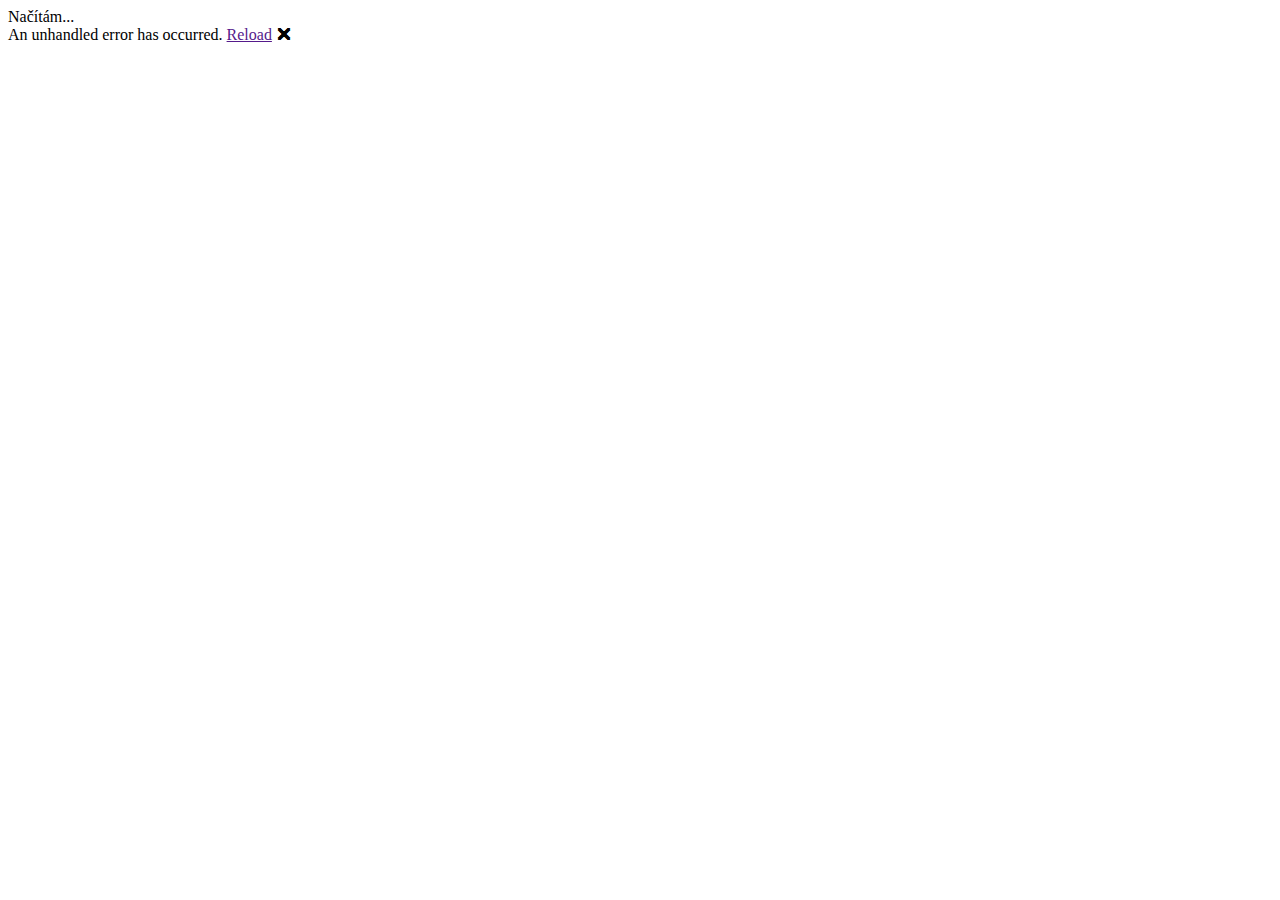
==== index.html @ 0ad0292b "Deploying to gh-pages from @ david-pilny/blazor_school@d019cc4e5b917cbdac6d1cd01f02699f8926ee39 🚀" ====
<!DOCTYPE html>
<html lang="en">

<head>
    <meta charset="utf-8" />
    <meta name="viewport" content="width=device-width, initial-scale=1.0, maximum-scale=1.0, user-scalable=no" />
    <title>PptNemocnice</title>
    <base href="/blazor_school/" />
    <link rel="icon" type="image/x-icon" href="icons8-health-64.png" />
    <link href="css/bootstrap/bootstrap.min.css" rel="stylesheet" />
    <link href="css/app.css" rel="stylesheet" />
    <link href="PptNemocnice.styles.css" rel="stylesheet" />
</head>

<body>
    <div id="app">Načítám...</div>

    <div id="blazor-error-ui">
        An unhandled error has occurred.
        <a href="" class="reload">Reload</a>
        <a class="dismiss">🗙</a>
    </div>
    <script src="_framework/blazor.webassembly.js"></script>
</body>

</html>
---- css/app.css ----
﻿@import url('open-iconic/font/css/open-iconic-bootstrap.min.css');

html, body {
    font-family: 'Helvetica Neue', Helvetica, Arial, sans-serif;
}

h1:focus {
    outline: none;
}

a, .btn-link {
    color: #0071c1;
}

.btn-primary {
    color: #fff;
    background-color: #1b6ec2;
    border-color: #1861ac;
}

.content {
    padding-top: 1.1rem;
}

.valid.modified:not([type=checkbox]) {
    outline: 1px solid #26b050;
}

.invalid {
    outline: 1px solid red;
}

.validation-message {
    color: red;
}

#blazor-error-ui {
    background: lightyellow;
    bottom: 0;
    box-shadow: 0 -1px 2px rgba(0, 0, 0, 0.2);
    display: none;
    left: 0;
    padding: 0.6rem 1.25rem 0.7rem 1.25rem;
    position: fixed;
    width: 100%;
    z-index: 1000;
}

    #blazor-error-ui .dismiss {
        cursor: pointer;
        position: absolute;
        right: 0.75rem;
        top: 0.5rem;
    }

.blazor-error-boundary {
    background: url([data-uri]) no-repeat 1rem/1.8rem, #b32121;
    padding: 1rem 1rem 1rem 3.7rem;
    color: white;
}

    .blazor-error-boundary::after {
        content: "An error has occurred."
    }
---- PptNemocnice.styles.css ----
/* /Pages/Equipment.razor.rz.scp.css */
.button-24[b-5el28qhqzj] {
    background: #FF4742;
    border: 1px solid #FF4742;
    border-radius: 6px;
    box-shadow: rgba(0, 0, 0, 0.1) 1px 2px 4px;
    box-sizing: border-box;
    color: #FFFFFF;
    cursor: pointer;
    display: inline-block;
    font-family: nunito,roboto,proxima-nova,"proxima nova",sans-serif;
    font-size: 16px;
    font-weight: 800;
    line-height: 16px;
    min-height: 40px;
    outline: 0;
    padding: 12px 14px;
    text-align: center;
    text-rendering: geometricprecision;
    text-transform: none;
    user-select: none;
    -webkit-user-select: none;
    touch-action: manipulation;
    vertical-align: middle;
}

    .button-24:hover[b-5el28qhqzj],
    .button-24:active[b-5el28qhqzj] {
        background-color: initial;
        background-position: 0 0;
        color: #FF4742;
    }

    .button-24:active[b-5el28qhqzj] {
        opacity: .5;
    }

.button-25[b-5el28qhqzj] {
    background: #5F85FF;
    border: 1px solid #5F85FF;
    border-radius: 6px;
    box-shadow: rgba(0, 0, 0, 0.1) 1px 2px 4px;
    box-sizing: border-box;
    color: #FFFFFF;
    cursor: pointer;
    display: inline-block;
    font-family: nunito,roboto,proxima-nova,"proxima nova",sans-serif;
    font-size: 16px;
    font-weight: 800;
    line-height: 16px;
    min-height: 40px;
    outline: 0;
    padding: 12px 14px;
    text-align: center;
    text-rendering: geometricprecision;
    text-transform: none;
    user-select: none;
    -webkit-user-select: none;
    touch-action: manipulation;
    vertical-align: middle;
}

    .button-25:hover[b-5el28qhqzj],
    .button-25:active[b-5el28qhqzj] {
        background-color: initial;
        background-position: 0 0;
        color: #5F85FF;
    }

    .button-25:active[b-5el28qhqzj] {
        opacity: .5;
    }

.button-38[b-5el28qhqzj] {
    background-color: #FFFFFF;
    border: 0;
    border-radius: .5rem;
    box-sizing: border-box;
    color: #111827;
    font-family: "Inter var",ui-sans-serif,system-ui,-apple-system,system-ui,"Segoe UI",Roboto,"Helvetica Neue",Arial,"Noto Sans",sans-serif,"Apple Color Emoji","Segoe UI Emoji","Segoe UI Symbol","Noto Color Emoji";
    font-size: .875rem;
    font-weight: 600;
    line-height: 1.25rem;
    padding: .75rem 1rem;
    text-align: center;
    text-decoration: none #D1D5DB solid;
    text-decoration-thickness: auto;
    box-shadow: 0 1px 3px 0 rgba(0, 0, 0, 0.1), 0 1px 2px 0 rgba(0, 0, 0, 0.06);
    cursor: pointer;
    user-select: none;
    -webkit-user-select: none;
    touch-action: manipulation;
}

    .button-38:hover[b-5el28qhqzj] {
        background-color: rgb(249,250,251);
    }

    .button-38:focus[b-5el28qhqzj] {
        outline: 2px solid transparent;
        outline-offset: 2px;
    }

    .button-38:focus-visible[b-5el28qhqzj] {
        box-shadow: none;
    }
/* /Shared/MainLayout.razor.rz.scp.css */
.page[b-be05vm4zlz] {
    position: relative;
    display: flex;
    flex-direction: column;
}

main[b-be05vm4zlz] {
    flex: 1;
}

.sidebar[b-be05vm4zlz] {
    background-image: linear-gradient(180deg, rgb(5, 39, 103) 0%, #3a0647 70%);
}

.top-row[b-be05vm4zlz] {
    background-color: #f7f7f7;
    border-bottom: 1px solid #d6d5d5;
    justify-content: flex-end;
    height: 3.5rem;
    display: flex;
    align-items: center;
}

    .top-row[b-be05vm4zlz]  a, .top-row[b-be05vm4zlz]  .btn-link {
        white-space: nowrap;
        margin-left: 1.5rem;
        text-decoration: none;
    }

    .top-row[b-be05vm4zlz]  a:hover, .top-row[b-be05vm4zlz]  .btn-link:hover {
        text-decoration: underline;
    }

    .top-row[b-be05vm4zlz]  a:first-child {
        overflow: hidden;
        text-overflow: ellipsis;
    }

@media (max-width: 640.98px) {
    .top-row:not(.auth)[b-be05vm4zlz] {
        display: none;
    }

    .top-row.auth[b-be05vm4zlz] {
        justify-content: space-between;
    }

    .top-row[b-be05vm4zlz]  a, .top-row[b-be05vm4zlz]  .btn-link {
        margin-left: 0;
    }
}

@media (min-width: 641px) {
    .page[b-be05vm4zlz] {
        flex-direction: row;
    }

    .sidebar[b-be05vm4zlz] {
        width: 250px;
        height: 100vh;
        position: sticky;
        top: 0;
    }

    .top-row[b-be05vm4zlz] {
        position: sticky;
        top: 0;
        z-index: 1;
    }

    .top-row.auth[b-be05vm4zlz]  a:first-child {
        flex: 1;
        text-align: right;
        width: 0;
    }

    .top-row[b-be05vm4zlz], article[b-be05vm4zlz] {
        padding-left: 2rem !important;
        padding-right: 1.5rem !important;
    }
}
/* /Shared/NavMenu.razor.rz.scp.css */
.navbar-toggler[b-mtb0sz6y8i] {
    background-color: rgba(255, 255, 255, 0.1);
}

.top-row[b-mtb0sz6y8i] {
    height: 3.5rem;
    background-color: rgba(0,0,0,0.4);
}

.navbar-brand[b-mtb0sz6y8i] {
    font-size: 1.1rem;
}

.oi[b-mtb0sz6y8i] {
    width: 2rem;
    font-size: 1.1rem;
    vertical-align: text-top;
    top: -2px;
}

.nav-item[b-mtb0sz6y8i] {
    font-size: 0.9rem;
    padding-bottom: 0.5rem;
}

    .nav-item:first-of-type[b-mtb0sz6y8i] {
        padding-top: 1rem;
    }

    .nav-item:last-of-type[b-mtb0sz6y8i] {
        padding-bottom: 1rem;
    }

    .nav-item[b-mtb0sz6y8i]  a {
        color: #d7d7d7;
        border-radius: 4px;
        height: 3rem;
        display: flex;
        align-items: center;
        line-height: 3rem;
    }

.nav-item[b-mtb0sz6y8i]  a.active {
    background-color: rgba(255,255,255,0.25);
    color: white;
}

.nav-item[b-mtb0sz6y8i]  a:hover {
    background-color: rgba(255,255,255,0.1);
    color: white;
}

@media (min-width: 641px) {
    .navbar-toggler[b-mtb0sz6y8i] {
        display: none;
    }

    .collapse[b-mtb0sz6y8i] {
        /* Never collapse the sidebar for wide screens */
        display: block;
    }
}
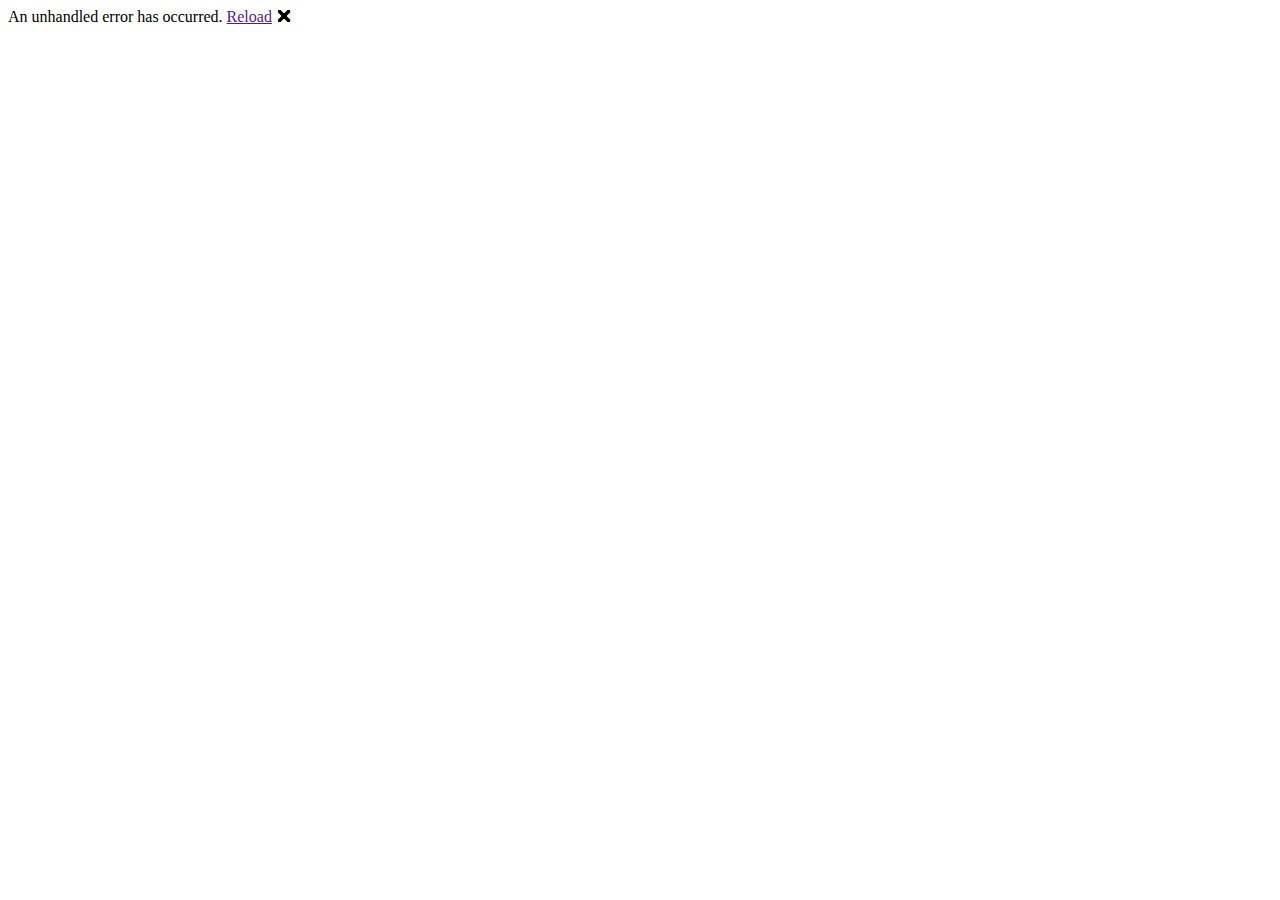
==== commit cfb32a4b: "Deploying to gh-pages from @ david-pilny/blazor_school@7ffd864ff3230fafca929d7ae5468969d77f91a2 🚀" ====
--- a/index.html
+++ b/index.html
@@ -13,8 +13,7 @@
 </head>
 
 <body>
-    <div id="app">Načítám...</div>
-
+    <div id="app"><div class="loader"></div></div>
     <div id="blazor-error-ui">
         An unhandled error has occurred.
         <a href="" class="reload">Reload</a>
--- a/css/app.css
+++ b/css/app.css
@@ -62,3 +62,222 @@
     .blazor-error-boundary::after {
         content: "An error has occurred."
     }
+
+    /*
+        Button smazat
+    */
+
+.button-24 {
+    background: #FF4742;
+    border: 1px solid #FF4742;
+    border-radius: 6px;
+    box-shadow: rgba(0, 0, 0, 0.1) 1px 2px 4px;
+    box-sizing: border-box;
+    color: #FFFFFF;
+    cursor: pointer;
+    display: inline-block;
+    font-family: nunito,roboto,proxima-nova,"proxima nova",sans-serif;
+    font-size: 16px;
+    font-weight: 800;
+    line-height: 16px;
+    min-height: 40px;
+    outline: 0;
+    padding: 12px 14px;
+    text-align: center;
+    text-rendering: geometricprecision;
+    text-transform: none;
+    user-select: none;
+    -webkit-user-select: none;
+    touch-action: manipulation;
+    vertical-align: middle;
+}
+
+    .button-24:hover,
+    .button-24:active {
+        background-color: initial;
+        background-position: 0 0;
+        color: #FF4742;
+    }
+
+    .button-24:active {
+        opacity: .5;
+    }
+    /*
+        Button revize
+    */
+.button-25 {
+    background: #5F85FF;
+    border: 1px solid #5F85FF;
+    border-radius: 6px;
+    box-shadow: rgba(0, 0, 0, 0.1) 1px 2px 4px;
+    box-sizing: border-box;
+    color: #FFFFFF;
+    cursor: pointer;
+    display: inline-block;
+    font-family: nunito,roboto,proxima-nova,"proxima nova",sans-serif;
+    font-size: 16px;
+    font-weight: 800;
+    line-height: 16px;
+    min-height: 40px;
+    outline: 0;
+    padding: 12px 14px;
+    text-align: center;
+    text-rendering: geometricprecision;
+    text-transform: none;
+    user-select: none;
+    -webkit-user-select: none;
+    touch-action: manipulation;
+    vertical-align: middle;
+}
+
+    .button-25:hover,
+    .button-25:active {
+        background-color: initial;
+        background-position: 0 0;
+        color: #5F85FF;
+    }
+
+    .button-25:active {
+        opacity: .5;
+    }
+
+/*
+    Button přidání
+*/
+
+.button-38 {
+    background-color: #FFFFFF;
+    border: 0;
+    border-radius: .5rem;
+    box-sizing: border-box;
+    color: #111827;
+    font-family: "Inter var",ui-sans-serif,system-ui,-apple-system,system-ui,"Segoe UI",Roboto,"Helvetica Neue",Arial,"Noto Sans",sans-serif,"Apple Color Emoji","Segoe UI Emoji","Segoe UI Symbol","Noto Color Emoji";
+    font-size: .875rem;
+    font-weight: 600;
+    line-height: 1.25rem;
+    padding: .75rem 1rem;
+    text-align: center;
+    text-decoration: none #D1D5DB solid;
+    text-decoration-thickness: auto;
+    box-shadow: 0 1px 3px 0 rgba(0, 0, 0, 0.1), 0 1px 2px 0 rgba(0, 0, 0, 0.06);
+    cursor: pointer;
+    user-select: none;
+    -webkit-user-select: none;
+    touch-action: manipulation;
+}
+
+    .button-38:hover {
+        background-color: rgb(249,250,251);
+    }
+
+    .button-38:focus {
+        outline: 2px solid transparent;
+        outline-offset: 2px;
+    }
+
+    .button-38:focus-visible {
+        box-shadow: none;
+    }
+
+/*
+    Button editace
+*/
+
+.button-edit {
+    background: #FFD642;
+    border: 1px solid #FFD642;
+    border-radius: 6px;
+    box-shadow: rgba(0, 0, 0, 0.1) 1px 2px 4px;
+    box-sizing: border-box;
+    color: #FFFFFF;
+    cursor: pointer;
+    display: inline-block;
+    font-family: nunito,roboto,proxima-nova,"proxima nova",sans-serif;
+    font-size: 16px;
+    font-weight: 800;
+    line-height: 16px;
+    min-height: 40px;
+    outline: 0;
+    padding: 12px 14px;
+    text-align: center;
+    text-rendering: geometricprecision;
+    text-transform: none;
+    user-select: none;
+    -webkit-user-select: none;
+    touch-action: manipulation;
+    vertical-align: middle;
+}
+
+    .button-edit:hover,
+    .button-edit:active {
+        background-color: initial;
+        background-position: 0 0;
+        color: #FFD642;
+    }
+
+    .button-edit:active {
+        opacity: .5;
+    }
+
+
+.divTable {
+    display: table;
+    width: 100%;
+}
+
+.divTableRow {
+    display: table-row;
+}
+
+.divTableHeading {
+    background-color: #EEE;
+    display: table-header-group;
+}
+
+.divTableCell, .divTableHead {
+    border: 1px solid #999999;
+    display: table-cell;
+    padding: 3px 10px;
+}
+
+.divTableHeading {
+    background-color: #EEE;
+    display: table-header-group;
+    font-weight: bold;
+}
+
+.divTableFoot {
+    background-color: #EEE;
+    display: table-footer-group;
+    font-weight: bold;
+}
+
+.divTableBody {
+    display: table-row-group;
+}
+
+.loader {
+    border: 16px solid #f3f3f3; 
+    border-top: 16px solid #3498db; 
+    border-radius: 50%;
+    width: 120px;
+    height: 120px;
+    animation: spin 2s linear infinite;
+    display: flex;
+    justify-content: center;
+    margin-left: auto;
+    margin-top: auto;
+    position: absolute;
+    top: 50%;
+    left: 50%;
+}
+
+@keyframes spin {
+    0% {
+        transform: rotate(0deg);
+    }
+
+    100% {
+        transform: rotate(360deg);
+    }
+}--- a/PptNemocnice.styles.css
+++ b/PptNemocnice.styles.css
@@ -1,109 +1,3 @@
-/* /Pages/Equipment.razor.rz.scp.css */
-.button-24[b-5el28qhqzj] {
-    background: #FF4742;
-    border: 1px solid #FF4742;
-    border-radius: 6px;
-    box-shadow: rgba(0, 0, 0, 0.1) 1px 2px 4px;
-    box-sizing: border-box;
-    color: #FFFFFF;
-    cursor: pointer;
-    display: inline-block;
-    font-family: nunito,roboto,proxima-nova,"proxima nova",sans-serif;
-    font-size: 16px;
-    font-weight: 800;
-    line-height: 16px;
-    min-height: 40px;
-    outline: 0;
-    padding: 12px 14px;
-    text-align: center;
-    text-rendering: geometricprecision;
-    text-transform: none;
-    user-select: none;
-    -webkit-user-select: none;
-    touch-action: manipulation;
-    vertical-align: middle;
-}
-
-    .button-24:hover[b-5el28qhqzj],
-    .button-24:active[b-5el28qhqzj] {
-        background-color: initial;
-        background-position: 0 0;
-        color: #FF4742;
-    }
-
-    .button-24:active[b-5el28qhqzj] {
-        opacity: .5;
-    }
-
-.button-25[b-5el28qhqzj] {
-    background: #5F85FF;
-    border: 1px solid #5F85FF;
-    border-radius: 6px;
-    box-shadow: rgba(0, 0, 0, 0.1) 1px 2px 4px;
-    box-sizing: border-box;
-    color: #FFFFFF;
-    cursor: pointer;
-    display: inline-block;
-    font-family: nunito,roboto,proxima-nova,"proxima nova",sans-serif;
-    font-size: 16px;
-    font-weight: 800;
-    line-height: 16px;
-    min-height: 40px;
-    outline: 0;
-    padding: 12px 14px;
-    text-align: center;
-    text-rendering: geometricprecision;
-    text-transform: none;
-    user-select: none;
-    -webkit-user-select: none;
-    touch-action: manipulation;
-    vertical-align: middle;
-}
-
-    .button-25:hover[b-5el28qhqzj],
-    .button-25:active[b-5el28qhqzj] {
-        background-color: initial;
-        background-position: 0 0;
-        color: #5F85FF;
-    }
-
-    .button-25:active[b-5el28qhqzj] {
-        opacity: .5;
-    }
-
-.button-38[b-5el28qhqzj] {
-    background-color: #FFFFFF;
-    border: 0;
-    border-radius: .5rem;
-    box-sizing: border-box;
-    color: #111827;
-    font-family: "Inter var",ui-sans-serif,system-ui,-apple-system,system-ui,"Segoe UI",Roboto,"Helvetica Neue",Arial,"Noto Sans",sans-serif,"Apple Color Emoji","Segoe UI Emoji","Segoe UI Symbol","Noto Color Emoji";
-    font-size: .875rem;
-    font-weight: 600;
-    line-height: 1.25rem;
-    padding: .75rem 1rem;
-    text-align: center;
-    text-decoration: none #D1D5DB solid;
-    text-decoration-thickness: auto;
-    box-shadow: 0 1px 3px 0 rgba(0, 0, 0, 0.1), 0 1px 2px 0 rgba(0, 0, 0, 0.06);
-    cursor: pointer;
-    user-select: none;
-    -webkit-user-select: none;
-    touch-action: manipulation;
-}
-
-    .button-38:hover[b-5el28qhqzj] {
-        background-color: rgb(249,250,251);
-    }
-
-    .button-38:focus[b-5el28qhqzj] {
-        outline: 2px solid transparent;
-        outline-offset: 2px;
-    }
-
-    .button-38:focus-visible[b-5el28qhqzj] {
-        box-shadow: none;
-    }
 /* /Shared/MainLayout.razor.rz.scp.css */
 .page[b-be05vm4zlz] {
     position: relative;
